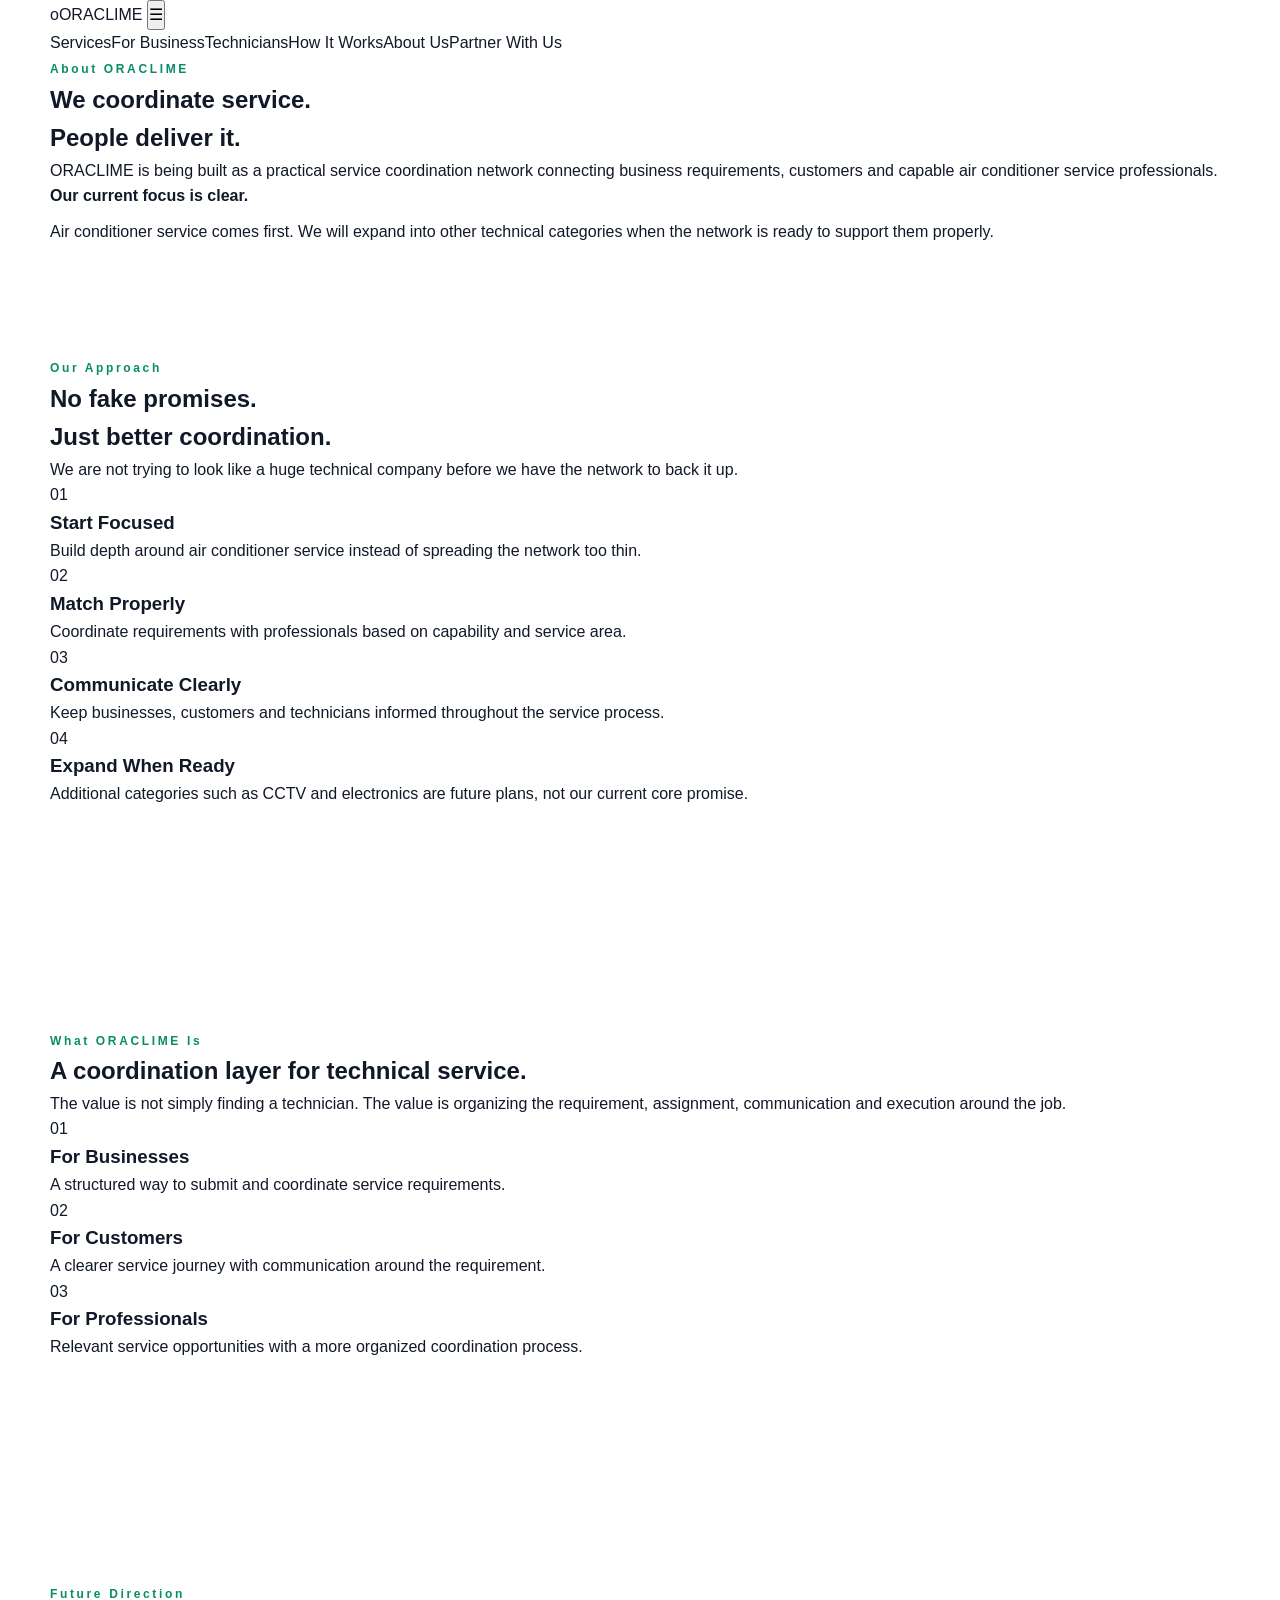
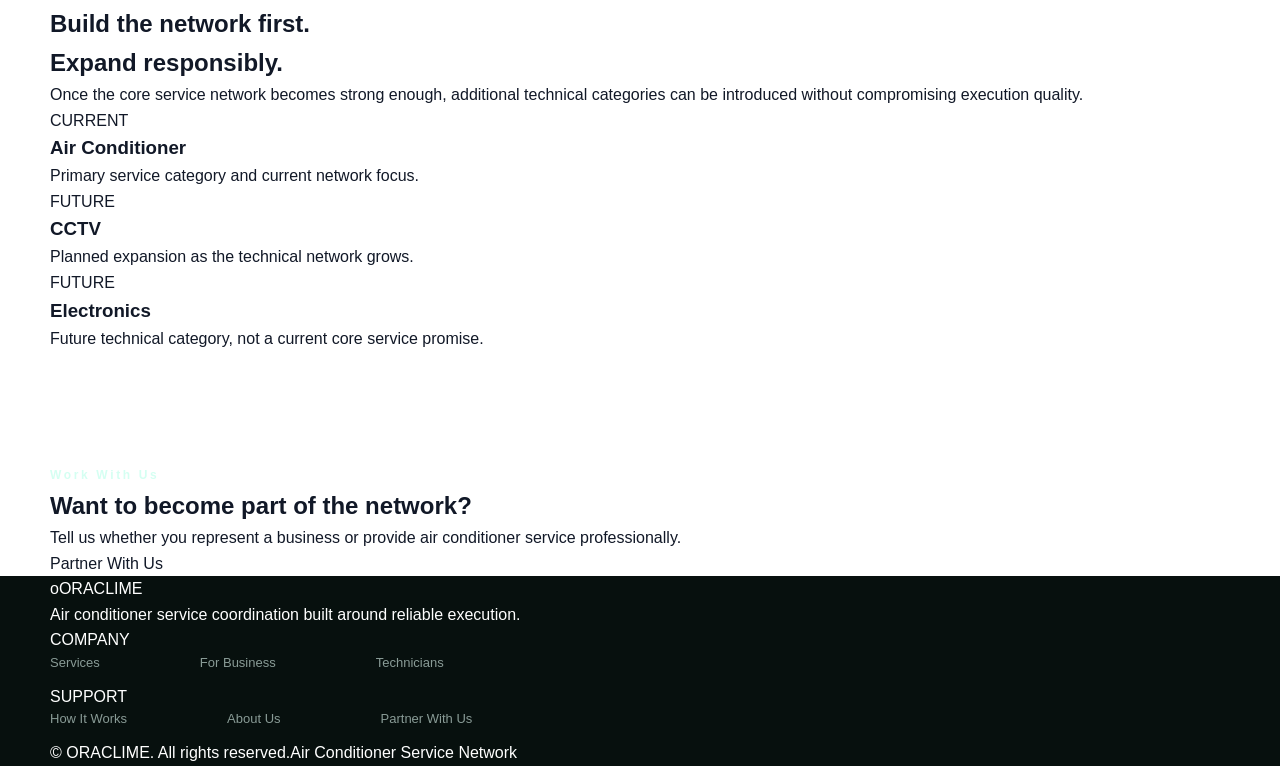
==== about.html @ 79c62973 "Add files via upload" ====
<!doctype html>
<html lang="en">
<head>
<meta charset="utf-8"><meta name="viewport" content="width=device-width,initial-scale=1">
<title>About ORACLIME | Technical Service Coordination</title>
<meta name="description" content="About ORACLIME and its technical service coordination model.">
<link rel="icon" type="image/svg+xml" href="favicon.svg"><link rel="stylesheet" href="style.css">
</head>
<body>
<header class="header"><nav class="nav container">
<a class="logo" href="index.html"><span class="logo-mark">o</span>ORACLIME</a>
<button class="menu" onclick="toggleMenu()">☰</button>
<div class="links" id="links"><a href="index.html#services">Services</a><a href="index.html#business">For Business</a><a href="index.html#technicians">Technicians</a><a href="index.html#how">How It Works</a><a class="active" href="about.html">About Us</a><a href="index.html#partner">Partner With Us</a></div>
</nav></header>

<main>
<section class="page-hero"><div class="container page-grid">
<div><div class="eyebrow">About ORACLIME</div><h1>We coordinate service.<br><span class="accent">People deliver it.</span></h1><p>ORACLIME is being built as a practical service coordination network connecting business requirements, customers and capable air conditioner service professionals.</p></div>
<div class="note"><strong>Our current focus is clear.</strong><p style="margin-top:10px">Air conditioner service comes first. We will expand into other technical categories when the network is ready to support them properly.</p></div>
</div></section>

<section class="section"><div class="container">
<div class="head"><div><div class="eyebrow">Our Approach</div><h2>No fake promises.<br>Just better coordination.</h2></div><p>We are not trying to look like a huge technical company before we have the network to back it up.</p></div>
<div class="list">
<div class="item"><span class="no">01</span><div><h3>Start Focused</h3><p>Build depth around air conditioner service instead of spreading the network too thin.</p></div></div>
<div class="item"><span class="no">02</span><div><h3>Match Properly</h3><p>Coordinate requirements with professionals based on capability and service area.</p></div></div>
<div class="item"><span class="no">03</span><div><h3>Communicate Clearly</h3><p>Keep businesses, customers and technicians informed throughout the service process.</p></div></div>
<div class="item"><span class="no">04</span><div><h3>Expand When Ready</h3><p>Additional categories such as CCTV and electronics are future plans, not our current core promise.</p></div></div>
</div></div></section>

<section class="section soft"><div class="container">
<div class="head"><div><div class="eyebrow">What ORACLIME Is</div><h2>A coordination layer for technical service.</h2></div><p>The value is not simply finding a technician. The value is organizing the requirement, assignment, communication and execution around the job.</p></div>
<div class="grid3">
<div class="card"><span class="no">01</span><div><h3>For Businesses</h3><p>A structured way to submit and coordinate service requirements.</p></div></div>
<div class="card"><span class="no">02</span><div><h3>For Customers</h3><p>A clearer service journey with communication around the requirement.</p></div></div>
<div class="card"><span class="no">03</span><div><h3>For Professionals</h3><p>Relevant service opportunities with a more organized coordination process.</p></div></div>
</div></div></section>

<section class="section dark"><div class="container">
<div class="head"><div><div class="eyebrow">Future Direction</div><h2>Build the network first.<br>Expand responsibly.</h2></div><p>Once the core service network becomes strong enough, additional technical categories can be introduced without compromising execution quality.</p></div>
<div class="grid3" style="border-color:var(--darkline)">
<div class="card" style="border-color:var(--darkline)"><span class="no">CURRENT</span><div><h3>Air Conditioner</h3><p>Primary service category and current network focus.</p></div></div>
<div class="card" style="border-color:var(--darkline)"><span class="no">FUTURE</span><div><h3>CCTV</h3><p>Planned expansion as the technical network grows.</p></div></div>
<div class="card" style="border-color:var(--darkline)"><span class="no">FUTURE</span><div><h3>Electronics</h3><p>Future technical category, not a current core service promise.</p></div></div>
</div></div></section>

<section class="cta"><div class="container cta-grid"><div><div class="eyebrow" style="color:#d5fff2">Work With Us</div><h2>Want to become part of the network?</h2><p>Tell us whether you represent a business or provide air conditioner service professionally.</p></div><a class="btn primary" href="index.html#partner">Partner With Us</a></div></section>
</main>
<footer class="footer"><div class="container"><div class="footer-grid"><div><a class="logo" href="index.html"><span class="logo-mark">o</span>ORACLIME</a><p>Air conditioner service coordination built around reliable execution.</p></div><div><div class="footer-title">COMPANY</div><div class="footer-links"><a href="index.html#services">Services</a><a href="index.html#business">For Business</a><a href="index.html#technicians">Technicians</a></div></div><div><div class="footer-title">SUPPORT</div><div class="footer-links"><a href="index.html#how">How It Works</a><a href="about.html">About Us</a><a href="index.html#partner">Partner With Us</a></div></div></div><div class="bottom"><span>© ORACLIME. All rights reserved.</span><span>Air Conditioner Service Network</span></div></div></footer>
<script>function toggleMenu(){document.getElementById('links').classList.toggle('open')}document.querySelectorAll('.links a').forEach(a=>a.addEventListener('click',()=>document.getElementById('links').classList.remove('open')));</script>
</body></html>
---- style.css ----
/* =========================================
   ORACLIME WEBSITE
   MAIN STYLESHEET
========================================= */

* {
  margin: 0;
  padding: 0;
  box-sizing: border-box;
}

html {
  scroll-behavior: smooth;
}

body {
  font-family:
    Inter,
    -apple-system,
    BlinkMacSystemFont,
    "Segoe UI",
    sans-serif;

  color: #111827;
  background: #ffffff;
  line-height: 1.6;
}

a {
  color: inherit;
  text-decoration: none;
}

button,
input,
select,
textarea {
  font: inherit;
}

button {
  cursor: pointer;
}

.container {
  width: min(1180px, calc(100% - 40px));
  margin: 0 auto;
}

.section {
  padding: 110px 0;
}

.section-light {
  padding: 110px 0;
  background: #f4f7f6;
}

.section-dark {
  padding: 110px 0;
  background: #08110f;
  color: #ffffff;
}


/* =========================================
   NAVBAR
========================================= */

.navbar {
  position: sticky;
  top: 0;
  z-index: 1000;

  background: rgba(255, 255, 255, 0.96);

  border-bottom: 1px solid #e8eceb;

  backdrop-filter: blur(14px);
}

.nav-container {
  width: min(1280px, calc(100% - 40px));
  height: 88px;
  margin: 0 auto;

  display: flex;
  align-items: center;
  justify-content: space-between;
}

.brand {
  display: flex;
  align-items: center;
  gap: 12px;

  font-weight: 800;
  letter-spacing: 0.04em;
}

.brand-mark {
  width: 36px;
  height: 36px;

  display: flex;
  align-items: center;
  justify-content: center;

  background: #101714;
  color: #ffffff;

  border-radius: 9px;

  font-size: 15px;
  font-weight: 800;
}

.brand-name {
  font-size: 18px;
  letter-spacing: 0.06em;
}

.nav-links {
  display: flex;
  align-items: center;
  gap: 34px;

  margin-left: auto;
  margin-right: 40px;
}

.nav-links a {
  color: #526071;
  font-size: 15px;
  font-weight: 500;

  transition: color 0.2s ease;
}

.nav-links a:hover {
  color: #078d69;
}

.nav-button {
  display: inline-flex;
  align-items: center;
  justify-content: center;

  padding: 13px 22px;

  background: #111827;
  color: #ffffff;

  border-radius: 9px;

  font-size: 14px;
  font-weight: 700;

  transition:
    transform 0.2s ease,
    background 0.2s ease;
}

.nav-button:hover {
  background: #078d69;
  transform: translateY(-2px);
}

.mobile-menu-button {
  display: none;

  width: 42px;
  height: 42px;

  border: 1px solid #dce3e1;
  background: #ffffff;

  border-radius: 9px;
}

.mobile-menu-button span {
  display: block;

  width: 18px;
  height: 2px;

  margin: 4px auto;

  background: #111827;
}

.mobile-menu {
  display: none;
}


/* =========================================
   BUTTONS
========================================= */

.button {
  display: inline-flex;
  align-items: center;
  justify-content: center;

  min-height: 50px;

  padding: 0 22px;

  border-radius: 9px;

  font-size: 14px;
  font-weight: 700;

  transition:
    transform 0.2s ease,
    box-shadow 0.2s ease,
    background 0.2s ease;
}

.button:hover {
  transform: translateY(-2px);
}

.button-primary {
  background: #079473;
  color: #ffffff;
}

.button-primary:hover {
  background: #057d62;
  box-shadow: 0 10px 25px rgba(7, 148, 115, 0.18);
}

.button-secondary {
  background: #ffffff;
  color: #111827;

  border: 1px solid #d4dcda;
}

.button-secondary:hover {
  border-color: #079473;
}


/* =========================================
   EYEBROW
========================================= */

.eyebrow {
  display: inline-block;

  color: #078d69;

  font-size: 12px;
  font-weight: 800;

  letter-spacing: 0.22em;
}


/* =========================================
   HERO
========================================= */

.hero {
  position: relative;

  overflow: hidden;

  padding: 100px 0 80px;

  background:
    radial-gradient(
      circle at 80% 30%,
      rgba(7, 148, 115, 0.12),
      transparent 35%
    ),
    #ffffff;
}

.hero-container {
  width: min(1280px, calc(100% - 40px));
  margin: 0 auto;

  display: grid;
  grid-template-columns: 1.05fr 0.85fr;

  gap: 80px;

  align-items: center;
}

.hero-content {
  padding-left: 20px;
}

.hero-content h1 {
  max-width: 680px;

  margin-top: 25px;

  font-size: clamp(55px, 6vw, 82px);

  line-height: 0.98;

  letter-spacing: -0.055em;

  font-weight: 800;

  color: #111827;
}

.hero-content h1 span {
  display: block;

  color: #079473;
}

.hero-description {
  max-width: 670px;

  margin-top: 34px;

  color: #5d6b7d;

  font-size: 18px;

  line-height: 1.75;
}

.hero-buttons {
  display: flex;

  gap: 12px;

  margin-top: 32px;
}

.service-pills {
  display: flex;

  flex-wrap: wrap;

  gap: 9px;

  margin-top: 28px;
}

.service-pill {
  display: inline-flex;
  align-items: center;
  gap: 7px;

  padding: 9px 14px;

  border: 1px solid #111827;

  border-radius: 50px;

  background: #ffffff;

  color: #5c6877;

  font-size: 12px;
}

/* BLACK STROKE ONLY */
.active-pill {
  border-color: #111827;
  color: #34404c;
}

/* BLACK STROKE + NORMAL TEXT */
.coming-pill {
  border-color: #111827;
  color: #34404c;
}

.coming-pill small {
  color: #111827;

  font-size: 8px;

  font-weight: 800;

  letter-spacing: 0.08em;
}


/* =========================================
   HERO CARD
========================================= */

.hero-card {
  min-height: 470px;

  padding: 42px;

  background: #091311;

  border-radius: 20px;

  box-shadow:
    0 30px 70px rgba(10, 30, 25, 0.16);
}

.card-status {
  display: flex;
  align-items: center;

  gap: 10px;

  color: #7ee0c3;

  font-size: 11px;
  font-weight: 800;

  letter-spacing: 0.15em;
}

.status-dot {
  width: 8px;
  height: 8px;

  background: #61d8b6;

  border-radius: 50%;
}

.hero-card h2 {
  margin-top: 55px;

  font-size: 34px;

  line-height: 1.1;

  letter-spacing: -0.035em;
}

.hero-card h2 span {
  display: block;

  color: #75dfc1;
}

.process-list {
  margin-top: 45px;
}

.process-item {
  position: relative;

  display: grid;

  grid-template-columns: 40px 1fr;

  column-gap: 15px;

  min-height: 76px;
}

.process-number {
  width: 40px;
  height: 40px;

  display: flex;
  align-items: center;
  justify-content: center;

  border: 1px solid #31554d;

  border-radius: 50%;

  color: #6ad6b9;

  font-size: 11px;
  font-weight: 700;
}

.process-line {
  position: absolute;

  left: 19px;
  top: 40px;

  width: 1px;
  height: 36px;

  background: #31554d;
}

.process-item:last-child .process-line {
  display: none;
}

.process-content {
  padding-top: 1px;
}

.process-content small {
  display: block;

  color: #69988e;

  font-size: 9px;
  font-weight: 700;

  letter-spacing: 0.14em;
}

.process-content strong {
  display: block;

  margin-top: 5px;

  color: #ffffff;

  font-size: 15px;
}


/* =========================================
   SERVICES
========================================= */

.section-intro {
  display: grid;

  grid-template-columns: 1fr 0.65fr;

  gap: 80px;

  align-items: end;

  margin-bottom: 55px;
}

.section-intro h2,
.business-heading h2,
.technician-heading h2,
.how-heading h2,
.request-content h2 {
  margin-top: 18px;

  font-size: clamp(42px, 5vw, 64px);

  line-height: 1.02;

  letter-spacing: -0.05em;

  color: #111827;
}

.section-intro > p {
  color: #647184;

  font-size: 16px;

  line-height: 1.8;
}

.services-grid {
  display: grid;

  grid-template-columns: repeat(3, 1fr);

  gap: 22px;
}

.service-card {
  min-height: 320px;

  padding: 30px;

  border: 1px solid #111827;

  border-radius: 16px;

  background: #ffffff;

  display: flex;
  flex-direction: column;
  justify-content: space-between;

  transition:
    transform 0.25s ease,
    box-shadow 0.25s ease;
}

.service-card:hover {
  transform: translateY(-6px);

  box-shadow:
    0 18px 45px rgba(17, 24, 39, 0.08);
}

/* AVAILABLE — BLACK STROKE */
.active-service {
  border: 3px solid #111827;
}

/* COMING SOON — BLACK STROKE */
.coming-soon-card {
  border: 3px solid #111827;
}

.service-top {
  display: flex;

  justify-content: space-between;

  align-items: center;
}

.service-number {
  color: #078d69;

  font-size: 13px;

  font-weight: 800;

  letter-spacing: 0.08em;
}

.available-label,
.coming-label {
  font-size: 9px;

  font-weight: 800;

  letter-spacing: 0.13em;
}

/* NO YELLOW */
.available-label {
  color: #111827;
}

/* NO GREEN */
.coming-label {
  color: #111827;
}

.service-bottom h3 {
  color: #111827;

  font-size: 28px;

  line-height: 1.15;

  letter-spacing: -0.03em;
}

.service-bottom p {
  max-width: 350px;

  margin-top: 15px;

  color: #647184;

  font-size: 15px;

  line-height: 1.7;
}


/* =========================================
   BUSINESS
========================================= */

.business-container {
  display: grid;

  grid-template-columns: 0.9fr 1fr;

  gap: 100px;

  align-items: start;
}

.business-heading h2 {
  max-width: 560px;
}

.business-heading p {
  max-width: 520px;

  margin: 28px 0;

  color: #617080;

  font-size: 16px;

  line-height: 1.8;
}

.business-points {
  border-top: 1px solid #dce4e1;
}

.business-point {
  display: grid;

  grid-template-columns: 55px 1fr;

  gap: 20px;

  padding: 27px 0;

  border-bottom: 1px solid #dce4e1;
}

.business-point > span {
  color: #078d69;

  font-size: 12px;

  font-weight: 800;
}

.business-point h3 {
  color: #111827;

  font-size: 20px;
}

.business-point p {
  margin-top: 7px;

  color: #687585;

  font-size: 14px;

  line-height: 1.7;
}


/* =========================================
   TECHNICIANS
========================================= */

.technician-layout {
  display: grid;

  grid-template-columns: 1fr 0.8fr;

  gap: 100px;
}

.technician-heading h2 {
  max-width: 650px;
}

.technician-copy {
  padding-top: 15px;
}

.technician-copy p {
  margin-bottom: 20px;

  color: #657284;

  font-size: 16px;

  line-height: 1.8;
}

.text-link {
  display: inline-flex;

  align-items: center;

  gap: 10px;

  margin-top: 15px;

  color: #078d69;

  font-weight: 800;

  font-size: 14px;
}

.text-link span {
  transition: transform 0.2s ease;
}

.text-link:hover span {
  transform: translateX(5px);
}


/* =========================================
   HOW IT WORKS
========================================= */

.eyebrow-light {
  color: #72d8bd;
}

.how-heading h2 {
  color: #ffffff;

  max-width: 600px;
}

.how-grid {
  display: grid;

  grid-template-columns: repeat(4, 1fr);

  gap: 1px;

  margin-top: 65px;

  background: #2a3a36;
}

.how-card {
  min-height: 250px;

  padding: 30px;

  background: #091311;
}

.how-card > span {
  color: #6ed8bb;

  font-size: 12px;

  font-weight: 800;
}

.how-card h3 {
  margin-top: 60px;

  color: #ffffff;

  font-size: 21px;
}

.how-card p {
  margin-top: 10px;

  color: #8fa39e;

  font-size: 14px;

  line-height: 1.7;
}


/* =========================================
   REQUEST
========================================= */

.request-box {
  display: grid;

  grid-template-columns: 0.8fr 1fr;

  gap: 70px;

  padding: 55px;

  background: #f2f6f4;

  border-radius: 20px;
}

.request-content h2 {
  font-size: clamp(42px, 5vw, 60px);
}

.request-content p {
  max-width: 400px;

  margin-top: 22px;

  color: #667384;

  line-height: 1.8;
}

.request-form {
  display: flex;
  flex-direction: column;

  gap: 17px;
}

.form-row {
  display: grid;

  grid-template-columns: 1fr 1fr;

  gap: 15px;
}

.form-group {
  display: flex;
  flex-direction: column;

  gap: 7px;
}

.form-group label {
  color: #374151;

  font-size: 12px;

  font-weight: 700;
}

.form-group input,
.form-group select,
.form-group textarea {
  width: 100%;

  padding: 13px 14px;

  border: 1px solid #d4ddda;

  border-radius: 8px;

  outline: none;

  background: #ffffff;

  color: #111827;

  font-size: 14px;

  transition:
    border-color 0.2s ease,
    box-shadow 0.2s ease;
}

.form-group textarea {
  resize: vertical;
}

.form-group input:focus,
.form-group select:focus,
.form-group textarea:focus {
  border-color: #078d69;

  box-shadow:
    0 0 0 3px rgba(7, 141, 105, 0.09);
}

.form-button {
  border: none;

  margin-top: 5px;
}

.form-message {
  min-height: 20px;

  color: #078d69;

  font-size: 13px;

  font-weight: 600;
}


/* =========================================
   FOOTER
========================================= */

.footer {
  background: #07100e;

  color: #ffffff;
}

.footer-container {
  display: flex;

  justify-content: space-between;

  gap: 80px;

  padding: 75px 0;
}

.footer-logo .brand-mark {
  background: #ffffff;
  color: #07100e;
}

.footer-brand p {
  max-width: 330px;

  margin-top: 20px;

  color: #8ea09b;

  font-size: 14px;

  line-height: 1.7;
}

.footer-links {
  display: flex;

  gap: 100px;
}

.footer-links h4 {
  margin-bottom: 18px;

  color: #ffffff;

  font-size: 13px;

  letter-spacing: 0.05em;
}

.footer-links a {
  display: block;

  margin-bottom: 10px;

  color: #899b96;

  font-size: 13px;

  transition: color 0.2s ease;
}

.footer-links a:hover {
  color: #6ed8bb;
}

.footer-bottom {
  border-top: 1px solid #20312d;
}

.footer-bottom .container {
  min-height: 65px;

  display: flex;

  align-items: center;

  justify-content: space-between;

  gap: 20px;
}

.footer-bottom p {
  color: #70827d;

  font-size: 11px;
}


/* =========================================
   RESPONSIVE
========================================= */

@media (max-width: 1050px) {

  .nav-links {
    gap: 20px;
    margin-right: 20px;
  }

  .hero-container {
    gap: 45px;
  }

  .hero-content h1 {
    font-size: 62px;
  }

  .section-intro {
    gap: 40px;
  }

  .business-container,
  .technician-layout {
    gap: 60px;
  }

}


@media (max-width: 850px) {

  .nav-links,
  .nav-button {
    display: none;
  }

  .mobile-menu-button {
    display: block;
  }

  .mobile-menu {
    display: none;

    padding: 15px 20px 25px;

    border-top: 1px solid #e8eceb;

    background: #ffffff;
  }

  .mobile-menu.active {
    display: block;
  }

  .mobile-menu a {
    display: block;

    padding: 14px 0;

    border-bottom: 1px solid #edf1ef;

    color: #43505e;

    font-size: 14px;

    font-weight: 600;
  }

  .mobile-menu .mobile-request {
    margin-top: 12px;

    padding: 14px;

    border: none;

    border-radius: 8px;

    background: #111827;

    color: #ffffff;

    text-align: center;
  }

  .hero {
    padding-top: 70px;
  }

  .hero-container,
  .business-container,
  .technician-layout,
  .request-box {
    grid-template-columns: 1fr;
  }

  .hero-content {
    padding-left: 0;
  }

  .hero-content h1 {
    font-size: 58px;
  }

  .hero-card {
    min-height: auto;
  }

  .section-intro {
    grid-template-columns: 1fr;
  }

  .services-grid {
    grid-template-columns: 1fr 1fr;
  }

  .how-grid {
    grid-template-columns: 1fr 1fr;
  }

  .business-container,
  .technician-layout {
    gap: 50px;
  }

  .request-box {
    padding: 35px;
  }

}


@media (max-width: 600px) {

  .container,
  .nav-container,
  .hero-container {
    width: min(100% - 28px, 1180px);
  }

  .section,
  .section-light,
  .section-dark {
    padding: 75px 0;
  }

  .nav-container {
    height: 75px;
  }

  .brand-name {
    font-size: 16px;
  }

  .hero {
    padding: 55px 0 60px;
  }

  .hero-content h1 {
    font-size: 47px;

    line-height: 1.02;
  }

  .hero-description {
    font-size: 16px;

    margin-top: 25px;
  }

  .hero-buttons {
    flex-direction: column;
  }

  .button {
    width: 100%;
  }

  .service-pills {
    gap: 7px;
  }

  .service-pill {
    font-size: 11px;

    border-color: #111827;
  }

  .hero-card {
    padding: 28px;

    border-radius: 16px;
  }

  .hero-card h2 {
    margin-top: 40px;

    font-size: 29px;
  }

  .section-intro h2,
  .business-heading h2,
  .technician-heading h2,
  .how-heading h2,
  .request-content h2 {
    font-size: 42px;
  }

  .services-grid {
    grid-template-columns: 1fr;
  }

  .service-card {
    min-height: 280px;

    border-color: #111827;
  }

  .how-grid {
    grid-template-columns: 1fr;
  }

  .how-card {
    min-height: 200px;
  }

  .how-card h3 {
    margin-top: 40px;
  }

  .form-row {
    grid-template-columns: 1fr;
  }

  .request-box {
    padding: 25px 20px;
  }

  .footer-container {
    flex-direction: column;

    padding: 55px 0;
  }

  .footer-links {
    gap: 60px;
  }

  .footer-bottom .container {
    min-height: auto;

    padding-top: 20px;
    padding-bottom: 20px;

    flex-direction: column;

    align-items: flex-start;
  }

}


/* =========================================
   FINAL SERVICE COLOUR OVERRIDE
   BLACK STROKE ONLY
========================================= */

.service-pill,
.service-tag,
.service-chip,
.service-category {
  border-color: #111827 !important;
}

.service-pill,
.service-tag,
.service-chip,
.service-category {
  background: #ffffff !important;
}

.active-pill,
.coming-pill {
  border-color: #111827 !important;
}

.coming-pill {
  color: #34404c !important;
}

.coming-pill small {
  color: #111827 !important;
}

.active-service,
.coming-soon-card {
  border-color: #111827 !important;
}

.available-label,
.coming-label {
  color: #111827 !important;
}
/* =========================================================
   ORACLIME PARTNER PAGE - FORM FIX
   ========================================================= */

.partner-page {
    width: 100%;
    padding: 70px 24px 100px;
    box-sizing: border-box;
}

.partner-hero {
    width: 100%;
    max-width: 1100px;
    margin: 0 auto;
}

.partner-heading {
    max-width: 760px;
    margin: 0 auto 42px;
}

.partner-heading .section-label {
    display: block;
    margin-bottom: 18px;
}

.partner-heading h1 {
    margin: 0 0 20px;
    line-height: 0.98;
}

.partner-heading p {
    margin: 0;
    max-width: 700px;
    line-height: 1.7;
}


/* FORM CARD */

.partner-form-card {
    width: 100%;
    max-width: 900px;
    margin: 0 auto;
    padding: 42px;
    box-sizing: border-box;

    background: #ffffff;
    border: 1px solid #e5e9e7;
    border-radius: 24px;

    box-shadow: 0 20px 55px rgba(10, 25, 20, 0.08);
}


/* FORM */

#partnerForm {
    width: 100%;
}

#partnerForm .form-group {
    width: 100%;
    margin-bottom: 22px;
}

#partnerForm label {
    display: block;
    margin-bottom: 8px;

    font-size: 14px;
    font-weight: 700;
    color: #142033;
}


/* INPUTS */

#partnerForm input,
#partnerForm select,
#partnerForm textarea {
    width: 100%;
    box-sizing: border-box;

    border: 1px solid #d9e0dd;
    border-radius: 10px;

    background: #ffffff;
    color: #142033;

    font-family: inherit;
    font-size: 15px;

    padding: 14px 16px;

    outline: none;
    transition: border-color 0.2s ease,
                box-shadow 0.2s ease;
}

#partnerForm input,
#partnerForm select {
    min-height: 52px;
}

#partnerForm textarea {
    min-height: 135px;
    resize: vertical;
    line-height: 1.6;
}


/* PLACEHOLDER */

#partnerForm input::placeholder,
#partnerForm textarea::placeholder {
    color: #8a9592;
}


/* FOCUS */

#partnerForm input:focus,
#partnerForm select:focus,
#partnerForm textarea:focus {
    border-color: #079b78;
    box-shadow: 0 0 0 3px rgba(7, 155, 120, 0.10);
}


/* TWO COLUMN ROW */

#partnerForm .form-row {
    display: grid;
    grid-template-columns: 1fr 1fr;
    gap: 18px;
    width: 100%;
}


/* SELECT */

#partnerForm select {
    appearance: auto;
    cursor: pointer;
}


/* SUBMIT BUTTON */

#partnerForm .partner-submit {
    display: flex;
    align-items: center;
    justify-content: center;

    width: 100%;
    min-height: 54px;

    margin-top: 10px;

    border: 0;
    border-radius: 10px;

    background: #079b78;
    color: #ffffff;

    font-family: inherit;
    font-size: 15px;
    font-weight: 700;

    cursor: pointer;

    transition: transform 0.2s ease,
                background 0.2s ease,
                box-shadow 0.2s ease;
}

#partnerForm .partner-submit:hover {
    background: #07896b;
    transform: translateY(-1px);
    box-shadow: 0 8px 22px rgba(7, 155, 120, 0.18);
}

#partnerForm .partner-submit:active {
    transform: translateY(0);
}


/* =========================================================
   TABLET
   ========================================================= */

@media (max-width: 768px) {

    .partner-page {
        padding: 50px 18px 70px;
    }

    .partner-heading {
        margin-bottom: 30px;
    }

    .partner-form-card {
        padding: 28px 22px;
        border-radius: 18px;
    }

    #partnerForm .form-row {
        grid-template-columns: 1fr;
        gap: 0;
    }
}


/* =========================================================
   MOBILE
   ========================================================= */

@media (max-width: 480px) {

    .partner-page {
        padding: 38px 14px 60px;
    }

    .partner-heading h1 {
        font-size: 42px;
    }

    .partner-heading p {
        font-size: 15px;
        line-height: 1.6;
    }

    .partner-form-card {
        padding: 22px 16px;
        border-radius: 16px;
    }

    #partnerForm .form-group {
        margin-bottom: 18px;
    }

    #partnerForm label {
        font-size: 13px;
    }

    #partnerForm input,
    #partnerForm select,
    #partnerForm textarea {
        font-size: 15px;
    }

    #partnerForm .partner-submit {
        min-height: 52px;
        font-size: 14px;
    }
}
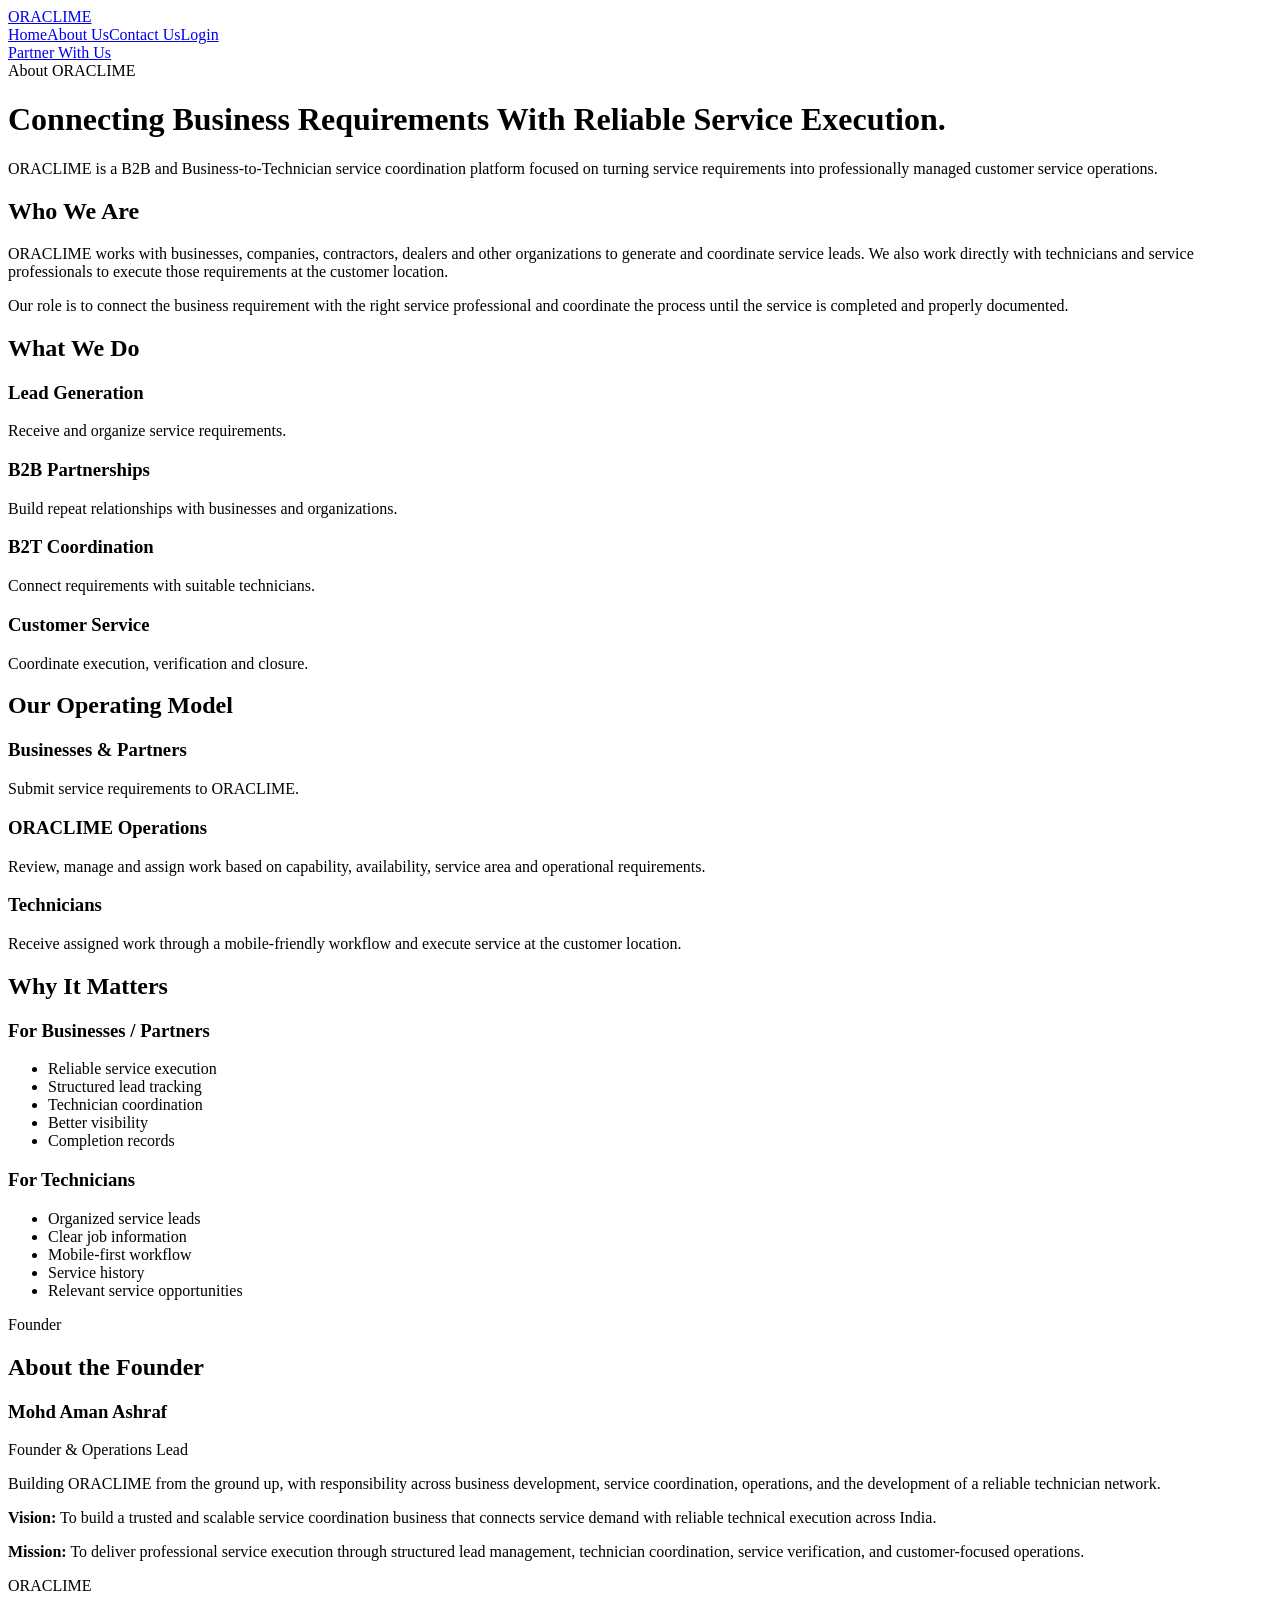
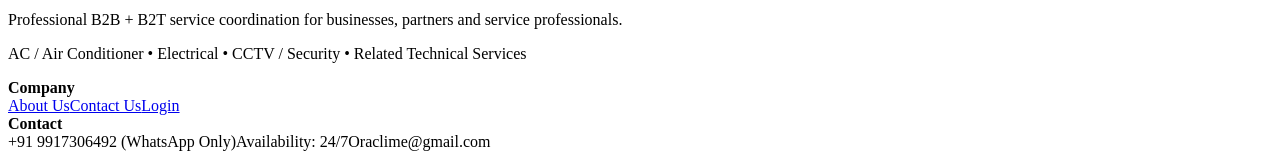
==== commit 5f1ff6d6: "Add files via upload" ====
--- a/about.html
+++ b/about.html
@@ -1,51 +1,25 @@
-<!doctype html>
-<html lang="en">
-<head>
-<meta charset="utf-8"><meta name="viewport" content="width=device-width,initial-scale=1">
-<title>About ORACLIME | Technical Service Coordination</title>
-<meta name="description" content="About ORACLIME and its technical service coordination model.">
-<link rel="icon" type="image/svg+xml" href="favicon.svg"><link rel="stylesheet" href="style.css">
-</head>
-<body>
-<header class="header"><nav class="nav container">
-<a class="logo" href="index.html"><span class="logo-mark">o</span>ORACLIME</a>
-<button class="menu" onclick="toggleMenu()">☰</button>
-<div class="links" id="links"><a href="index.html#services">Services</a><a href="index.html#business">For Business</a><a href="index.html#technicians">Technicians</a><a href="index.html#how">How It Works</a><a class="active" href="about.html">About Us</a><a href="index.html#partner">Partner With Us</a></div>
-</nav></header>
-
-<main>
-<section class="page-hero"><div class="container page-grid">
-<div><div class="eyebrow">About ORACLIME</div><h1>We coordinate service.<br><span class="accent">People deliver it.</span></h1><p>ORACLIME is being built as a practical service coordination network connecting business requirements, customers and capable air conditioner service professionals.</p></div>
-<div class="note"><strong>Our current focus is clear.</strong><p style="margin-top:10px">Air conditioner service comes first. We will expand into other technical categories when the network is ready to support them properly.</p></div>
-</div></section>
-
-<section class="section"><div class="container">
-<div class="head"><div><div class="eyebrow">Our Approach</div><h2>No fake promises.<br>Just better coordination.</h2></div><p>We are not trying to look like a huge technical company before we have the network to back it up.</p></div>
-<div class="list">
-<div class="item"><span class="no">01</span><div><h3>Start Focused</h3><p>Build depth around air conditioner service instead of spreading the network too thin.</p></div></div>
-<div class="item"><span class="no">02</span><div><h3>Match Properly</h3><p>Coordinate requirements with professionals based on capability and service area.</p></div></div>
-<div class="item"><span class="no">03</span><div><h3>Communicate Clearly</h3><p>Keep businesses, customers and technicians informed throughout the service process.</p></div></div>
-<div class="item"><span class="no">04</span><div><h3>Expand When Ready</h3><p>Additional categories such as CCTV and electronics are future plans, not our current core promise.</p></div></div>
+<!doctype html><html lang="en"><head><meta charset="utf-8"><meta name="viewport" content="width=device-width,initial-scale=1"><title>About ORACLIME</title><link rel="stylesheet" href="assets/style.css"></head><body><div class="navwrap"><div class="container nav">
+<a class="logo" href="index.html">ORACLIME</a>
+<div class="navlinks">
+<a href="index.html">Home</a><a href="about.html">About Us</a><a href="contact.html">Contact Us</a><a href="login.html">Login</a>
+</div><a class="navcta" href="contact.html">Partner With Us</a>
+</div></div>
+<header class="hero"><div class="container"><div class="eyebrow">About ORACLIME</div><h1>Connecting Business Requirements With Reliable Service Execution.</h1><p>ORACLIME is a B2B and Business-to-Technician service coordination platform focused on turning service requirements into professionally managed customer service operations.</p></div></header>
+<section><div class="container"><div class="sectionhead"><h2>Who We Are</h2></div><div class="card"><p>ORACLIME works with businesses, companies, contractors, dealers and other organizations to generate and coordinate service leads. We also work directly with technicians and service professionals to execute those requirements at the customer location.</p><p>Our role is to connect the business requirement with the right service professional and coordinate the process until the service is completed and properly documented.</p></div></div></section>
+<section><div class="container"><div class="sectionhead"><h2>What We Do</h2></div><div class="grid g4">
+<div class="card"><h3>Lead Generation</h3><p>Receive and organize service requirements.</p></div><div class="card"><h3>B2B Partnerships</h3><p>Build repeat relationships with businesses and organizations.</p></div><div class="card"><h3>B2T Coordination</h3><p>Connect requirements with suitable technicians.</p></div><div class="card"><h3>Customer Service</h3><p>Coordinate execution, verification and closure.</p></div>
 </div></div></section>
-
-<section class="section soft"><div class="container">
-<div class="head"><div><div class="eyebrow">What ORACLIME Is</div><h2>A coordination layer for technical service.</h2></div><p>The value is not simply finding a technician. The value is organizing the requirement, assignment, communication and execution around the job.</p></div>
-<div class="grid3">
-<div class="card"><span class="no">01</span><div><h3>For Businesses</h3><p>A structured way to submit and coordinate service requirements.</p></div></div>
-<div class="card"><span class="no">02</span><div><h3>For Customers</h3><p>A clearer service journey with communication around the requirement.</p></div></div>
-<div class="card"><span class="no">03</span><div><h3>For Professionals</h3><p>Relevant service opportunities with a more organized coordination process.</p></div></div>
+<section><div class="container"><div class="sectionhead"><h2>Our Operating Model</h2></div><div class="grid g3">
+<div class="card"><h3>Businesses & Partners</h3><p>Submit service requirements to ORACLIME.</p></div><div class="card"><h3>ORACLIME Operations</h3><p>Review, manage and assign work based on capability, availability, service area and operational requirements.</p></div><div class="card"><h3>Technicians</h3><p>Receive assigned work through a mobile-friendly workflow and execute service at the customer location.</p></div>
 </div></div></section>
-
-<section class="section dark"><div class="container">
-<div class="head"><div><div class="eyebrow">Future Direction</div><h2>Build the network first.<br>Expand responsibly.</h2></div><p>Once the core service network becomes strong enough, additional technical categories can be introduced without compromising execution quality.</p></div>
-<div class="grid3" style="border-color:var(--darkline)">
-<div class="card" style="border-color:var(--darkline)"><span class="no">CURRENT</span><div><h3>Air Conditioner</h3><p>Primary service category and current network focus.</p></div></div>
-<div class="card" style="border-color:var(--darkline)"><span class="no">FUTURE</span><div><h3>CCTV</h3><p>Planned expansion as the technical network grows.</p></div></div>
-<div class="card" style="border-color:var(--darkline)"><span class="no">FUTURE</span><div><h3>Electronics</h3><p>Future technical category, not a current core service promise.</p></div></div>
-</div></div></section>
-
-<section class="cta"><div class="container cta-grid"><div><div class="eyebrow" style="color:#d5fff2">Work With Us</div><h2>Want to become part of the network?</h2><p>Tell us whether you represent a business or provide air conditioner service professionally.</p></div><a class="btn primary" href="index.html#partner">Partner With Us</a></div></section>
-</main>
-<footer class="footer"><div class="container"><div class="footer-grid"><div><a class="logo" href="index.html"><span class="logo-mark">o</span>ORACLIME</a><p>Air conditioner service coordination built around reliable execution.</p></div><div><div class="footer-title">COMPANY</div><div class="footer-links"><a href="index.html#services">Services</a><a href="index.html#business">For Business</a><a href="index.html#technicians">Technicians</a></div></div><div><div class="footer-title">SUPPORT</div><div class="footer-links"><a href="index.html#how">How It Works</a><a href="about.html">About Us</a><a href="index.html#partner">Partner With Us</a></div></div></div><div class="bottom"><span>© ORACLIME. All rights reserved.</span><span>Air Conditioner Service Network</span></div></div></footer>
-<script>function toggleMenu(){document.getElementById('links').classList.toggle('open')}document.querySelectorAll('.links a').forEach(a=>a.addEventListener('click',()=>document.getElementById('links').classList.remove('open')));</script>
-</body></html>
+<section><div class="container"><div class="sectionhead"><h2>Why It Matters</h2></div><div class="grid g2"><div class="card"><h3>For Businesses / Partners</h3><ul><li>Reliable service execution</li><li>Structured lead tracking</li><li>Technician coordination</li><li>Better visibility</li><li>Completion records</li></ul></div><div class="card"><h3>For Technicians</h3><ul><li>Organized service leads</li><li>Clear job information</li><li>Mobile-first workflow</li><li>Service history</li><li>Relevant service opportunities</li></ul></div></div></div></section>
+<section><div class="container"><div class="sectionhead"><div class="eyebrow">Founder</div><h2>About the Founder</h2></div><div class="card"><h3 class="ph">Mohd Aman Ashraf</h3>
+  <p class="ph">Founder & Operations Lead</p>
+  <p class="ph">Building ORACLIME from the ground up, with responsibility across business development, service coordination, operations, and the development of a reliable technician network.</p>
+  <p><strong>Vision:</strong> <span class="ph">To build a trusted and scalable service coordination business that connects service demand with reliable technical execution across India.</span></p>
+  <p><strong>Mission:</strong> <span class="ph">To deliver professional service execution through structured lead management, technician coordination, service verification, and customer-focused operations.</span></p></div></div></section>
+<footer><div class="container footgrid">
+<div><div class="logo">ORACLIME</div><p>Professional B2B + B2T service coordination for businesses, partners and service professionals.</p><p class="small">AC / Air Conditioner • Electrical • CCTV / Security • Related Technical Services</p></div>
+<div><strong>Company</strong><div class="footerlinks"><a href="about.html">About Us</a><a href="contact.html">Contact Us</a><a href="login.html">Login</a></div></div>
+<div><strong>Contact</strong><div class="footerlinks"><span>+91 9917306492 (WhatsApp Only)</span><span>Availability: 24/7</span><span>Oraclime@gmail.com</span></div></div>
+</div></footer><script src="assets/app.js"></script></body></html>
